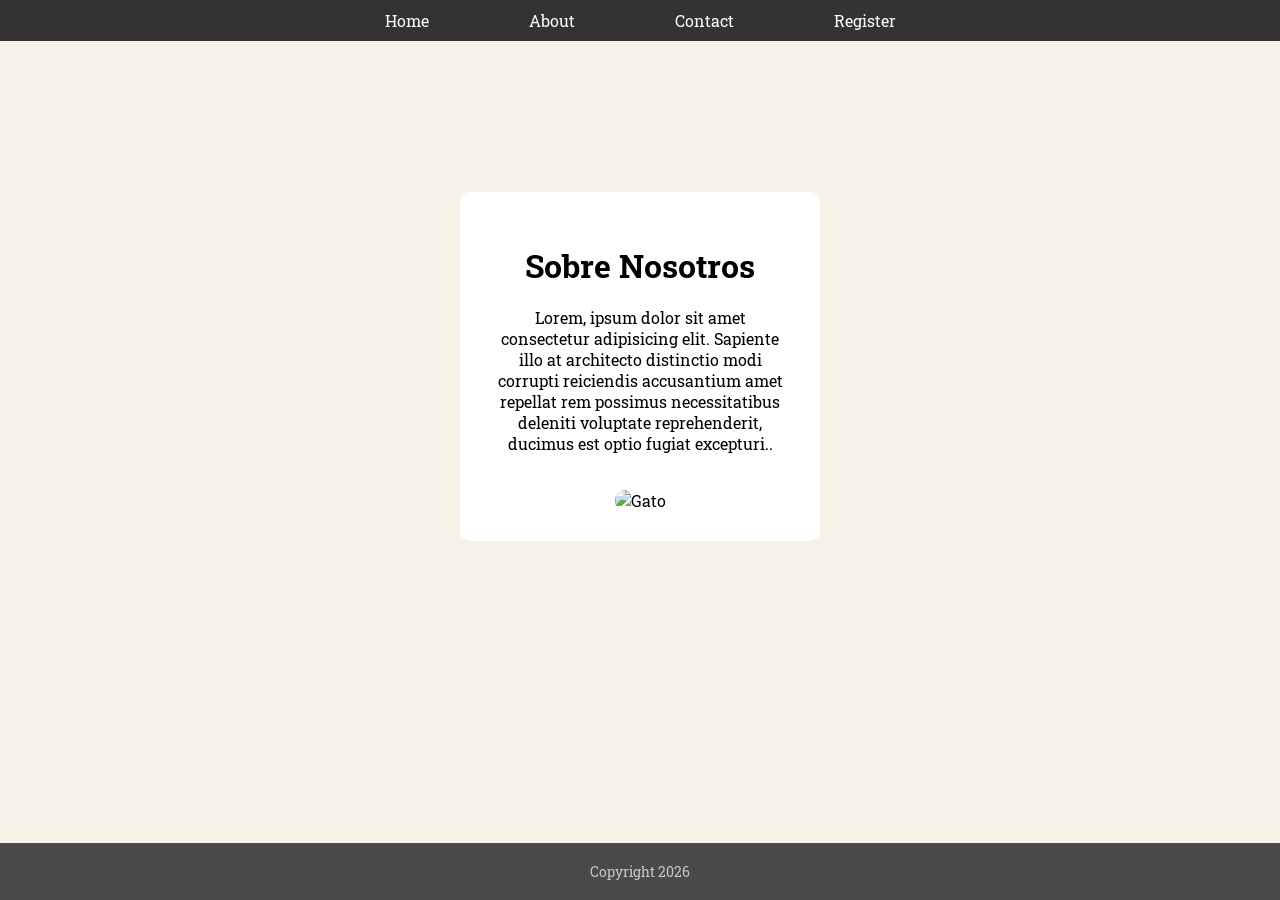
==== about.html @ 5b504bb7 "feat: add structure with header, footer and interior pages" ====
<!DOCTYPE html>
<html lang="en">
<head>
    <meta charset="UTF-8">
    <meta name="viewport" content="width=device-width, initial-scale=1.0">
    <link rel="preconnect" href="https://fonts.googleapis.com">
    <link rel="preconnect" href="https://fonts.gstatic.com" crossorigin>
    <link href="https://fonts.googleapis.com/css2?family=Roboto+Slab:wght@400;700&display=swap" rel="stylesheet">
    <link rel="stylesheet" href="styles.css">
    <title>About</title>
</head>
<body>
    <header>
        <nav><ul>
            <li><a href="index.html">Home</a></li>
            <li><a href="about.html">About</a></li>
            <li><a href="contact.html">Contact</a></li>
            <li><a href="register.html">Register</a></li>
        </ul></nav>
    </header>
    <div class="contenedor">
        <h1>Sobre Nosotros</h1>
        <p class="about-text">Lorem, ipsum dolor sit amet consectetur adipisicing elit. Sapiente illo at architecto distinctio modi corrupti reiciendis accusantium amet repellat rem possimus necessitatibus deleniti voluptate reprehenderit, ducimus est optio fugiat excepturi..</p>
        <img src="https://cataas.com/cat" alt="Gato" class="cat-image">
    </div>

    <footer>
        <p>Copyright 2026</p>
    </footer>
</body>
</html>
---- styles.css ----
body {
    background-color: rgba(242, 236, 220, 0.654);
    min-height: 100vh;
    display: flex;
    flex-direction: column;
    margin: 0;
    font-family: "Roboto Slab", serif;
}

header {
    background-color: #333;
    width: 100%;
    padding: 0.625rem 0;
}

header nav ul {
    display: flex;
    justify-content: center;
    gap: 6.25rem;
    list-style: none;
    margin: 0;
    padding: 0;
}

header nav ul li a {
    color: white;
    text-decoration: none;
}

.contenedor {
    background-color: white;
    padding: 1.875rem;
    border-radius: 0.625rem;
    text-align: center;
    margin: auto;
    width: 18.75rem;
}

h1 {
    margin-bottom: 1.25rem;
}

form {
    display: flex;
    flex-direction: column;
    gap: 0.9375rem;
}

label {
    display: block;
    color: black;
    font-size: 0.855rem;
    text-align: left;
    margin-bottom: 0.3125rem;
}

input {
    width: 100%;
    padding: 0.625rem;
    border: 0.0625rem solid #ccc;
    border-radius: 0.3125rem;
    font-size: 0.875rem;
    box-sizing: border-box;
}

button {
    padding: 0.625rem 1.25rem;
    background-color: #333;
    color: white;
    border: none;
    border-radius: 0.3125rem;
    cursor: pointer;
    font-size: 1rem;
    margin-top: 0.625rem;
}

button:hover {
    background-color: #555;
}

.cat-image {
    width: 9.375rem;
    margin-top: 1.25rem;
    border-radius: 0.625rem;
}

footer {
    background-color: rgba(57, 56, 56, 0.9);
    color: white;
    text-align: center;
    padding: 0.3125rem;
    margin-top: auto;
    font-size: 0.875rem;
    color: rgb(203, 199, 199);
}
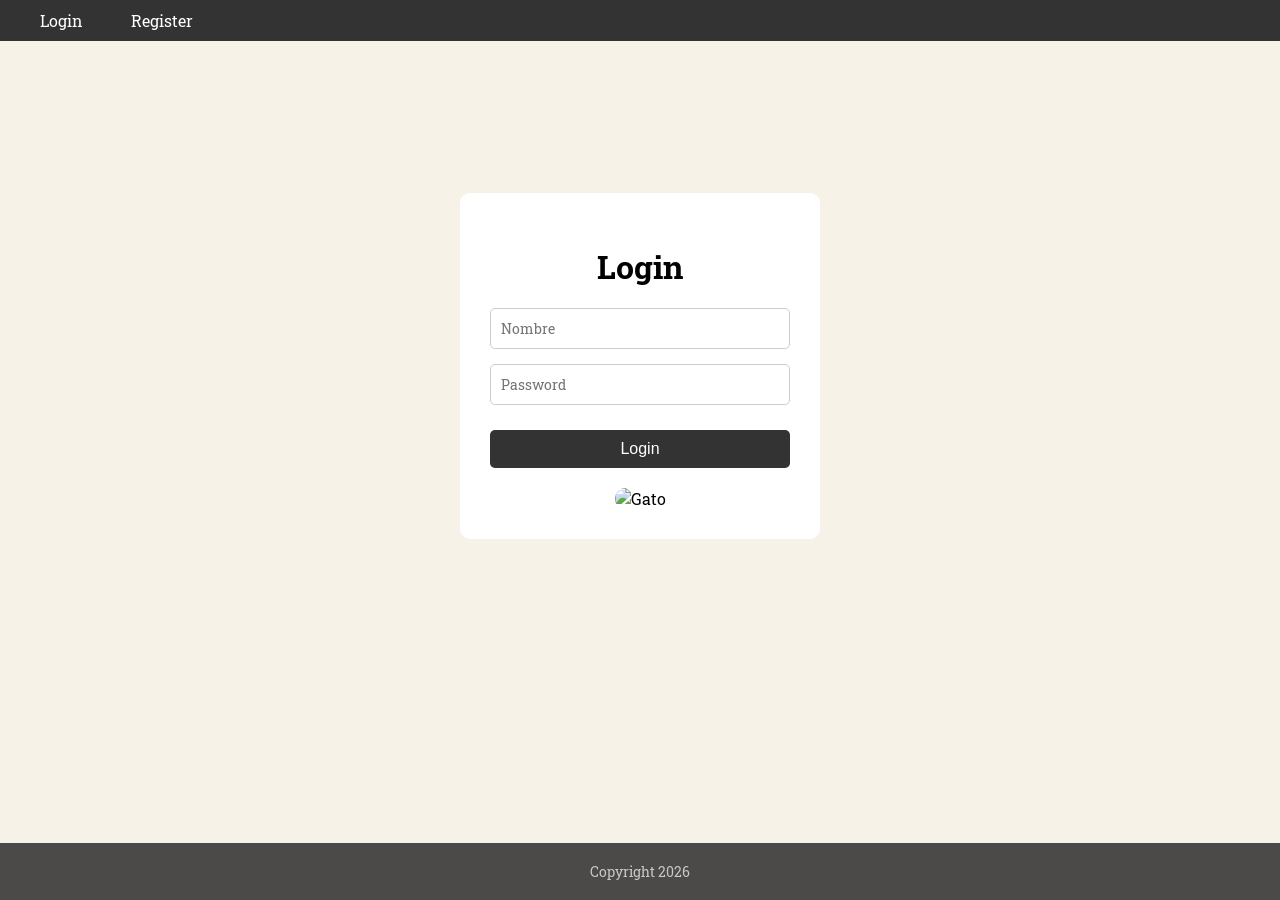
==== commit b132e9f6: "feat: separated header and footer into reusable components" ====
--- a/about.html
+++ b/about.html
@@ -10,22 +10,16 @@
     <title>About</title>
 </head>
 <body>
-    <header>
-        <nav><ul>
-            <li><a href="index.html">Home</a></li>
-            <li><a href="about.html">About</a></li>
-            <li><a href="contact.html">Contact</a></li>
-            <li><a href="register.html">Register</a></li>
-        </ul></nav>
-    </header>
+    <header></header>
     <div class="contenedor">
         <h1>Sobre Nosotros</h1>
         <p class="about-text">Lorem, ipsum dolor sit amet consectetur adipisicing elit. Sapiente illo at architecto distinctio modi corrupti reiciendis accusantium amet repellat rem possimus necessitatibus deleniti voluptate reprehenderit, ducimus est optio fugiat excepturi..</p>
         <img src="https://cataas.com/cat" alt="Gato" class="cat-image">
     </div>
 
-    <footer>
-        <p>Copyright 2026</p>
-    </footer>
+    <footer></footer>
+    <script src="auth.js"></script>
+    <script>Auth.protegerPagina();</script>
+    <script src="components.js"></script>
 </body>
 </html>
--- a/styles.css
+++ b/styles.css
@@ -13,13 +13,48 @@
     padding: 0.625rem 0;
 }
 
+header nav {
+    display: flex;
+    justify-content: space-between;
+    align-items: center;
+    max-width: 75rem;
+    margin: 0 auto;
+    padding: 0 1.25rem;
+}
+
 header nav ul {
     display: flex;
     justify-content: center;
-    gap: 6.25rem;
+    gap: 3rem;
     list-style: none;
     margin: 0;
     padding: 0;
+}
+
+.user-section {
+    display: flex;
+    align-items: center;
+    gap: 1rem;
+}
+
+.user-name {
+    color: #4CAF50;
+    font-weight: bold;
+}
+
+.logout-btn {
+    padding: 0.4rem 0.8rem;
+    background-color: #dc3545;
+    color: white;
+    border: none;
+    border-radius: 0.25rem;
+    cursor: pointer;
+    font-size: 0.85rem;
+    margin-top: 0;
+}
+
+.logout-btn:hover {
+    background-color: #c82333;
 }
 
 header nav ul li a {
@@ -54,13 +89,18 @@
     margin-bottom: 0.3125rem;
 }
 
-input {
+input, textarea {
     width: 100%;
     padding: 0.625rem;
     border: 0.0625rem solid #ccc;
     border-radius: 0.3125rem;
     font-size: 0.875rem;
     box-sizing: border-box;
+    font-family: inherit;
+}
+
+textarea {
+    resize: vertical;
 }
 
 button {
